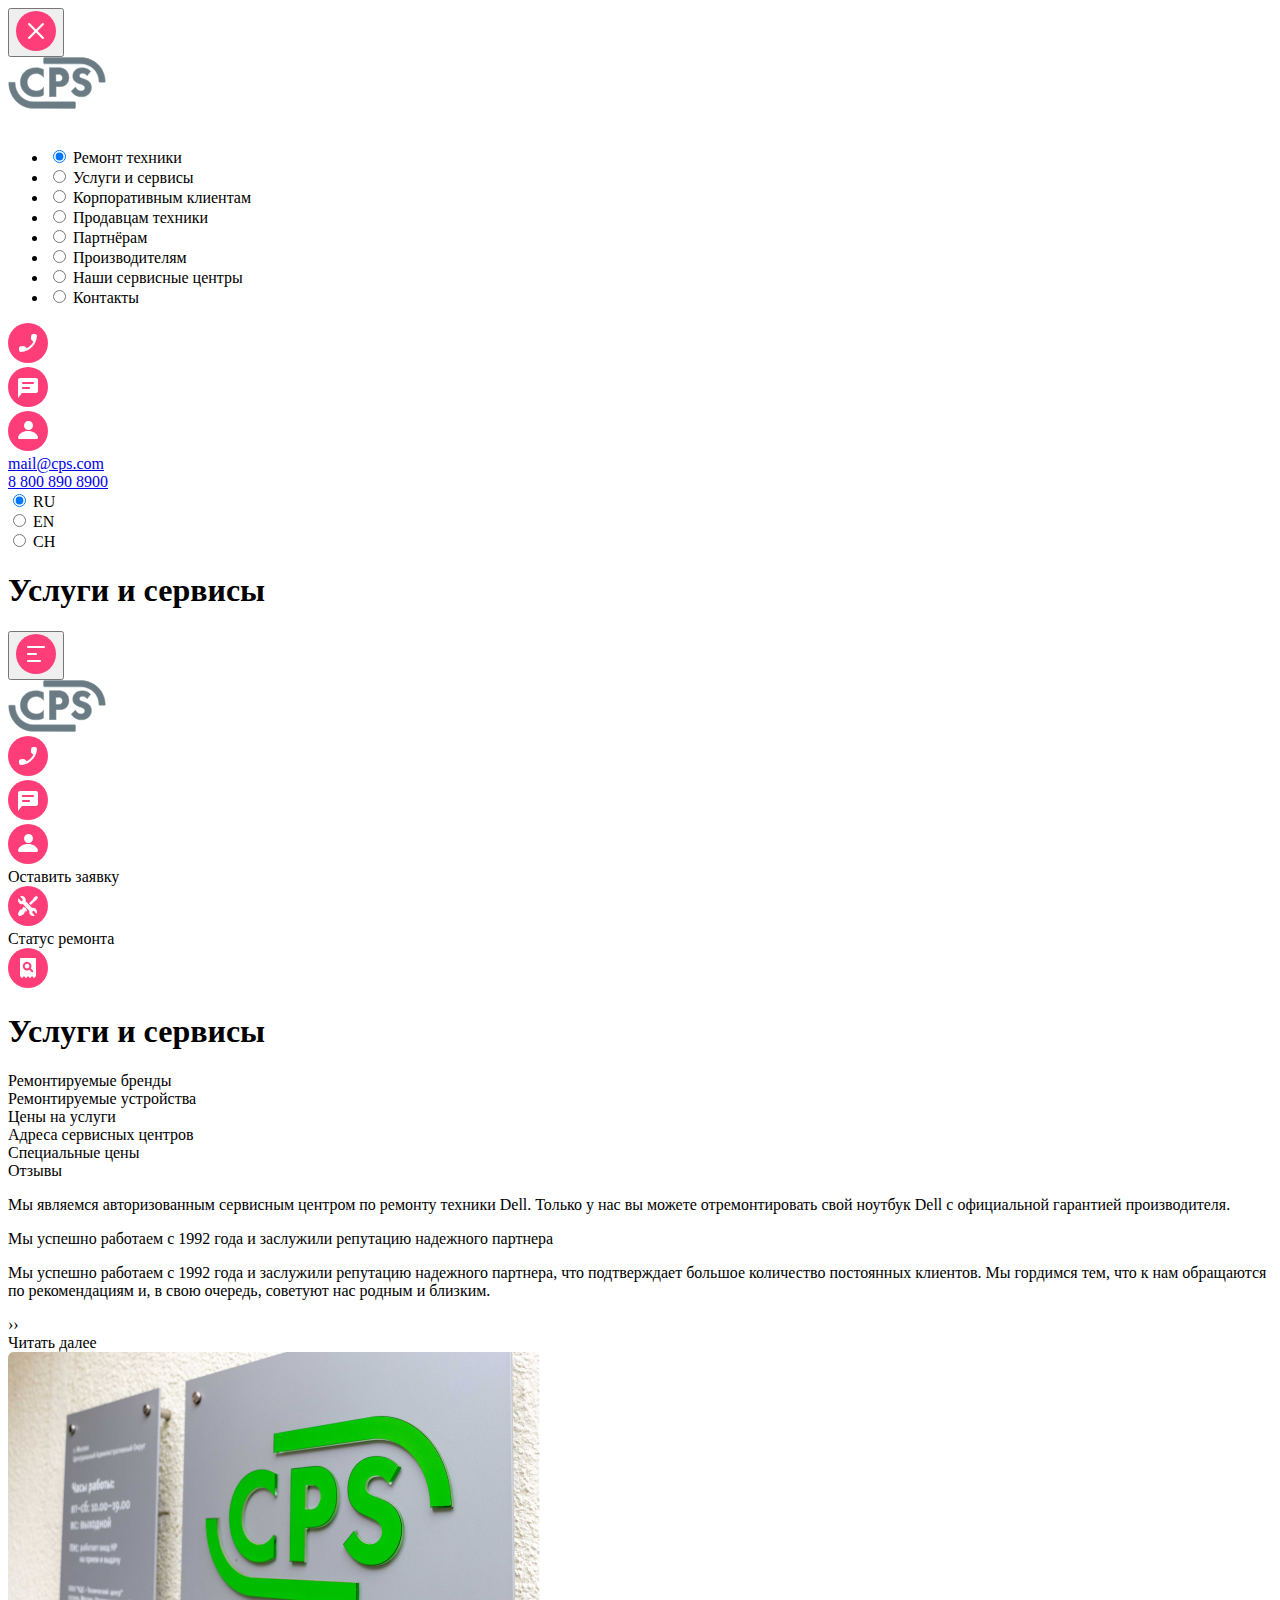
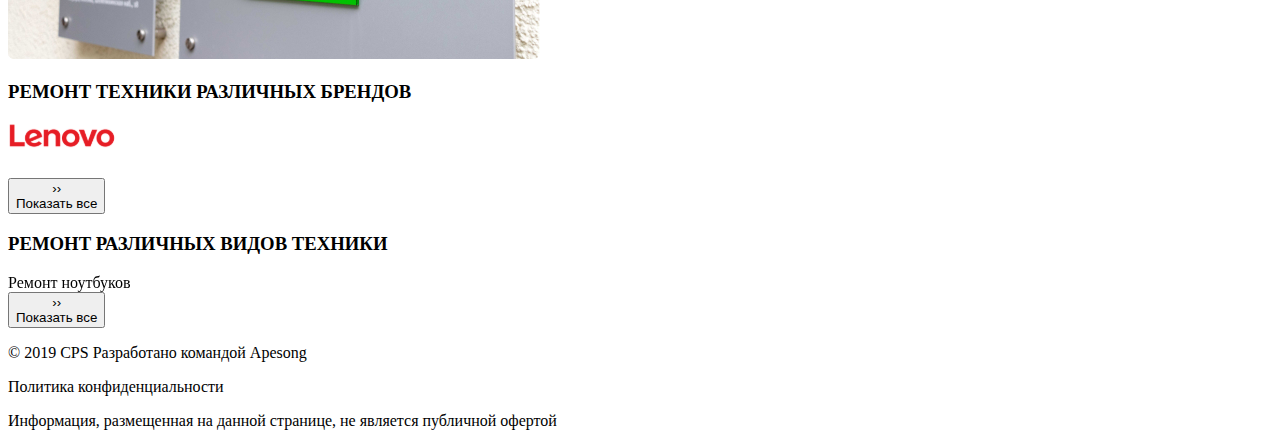
==== src/index.html @ af6e758b "first" ====
<!DOCTYPE html>
<html lang="ru">
  <head>
    <meta charset="UTF-8" />
    <meta
      name="viewport"
      content="width=device-width, user-scalable=no, initial-scale=1.0, maximum-scale=1.0, minimum-scale=1.0"
    />
    <meta http-equiv="X-UA-Compatible" content="ie=edge" />
    <link
      rel="stylesheet"
      href="https://cdn.jsdelivr.net/npm/swiper@11/swiper-bundle.min.css"
    />
    <title>Webpack</title>
  </head>
  <body>
    <div class="servise">
      <div class="mobile-menu">
        <div class="mobile-menu__content">
          <header class="mobile-menu__header menu-header">
            <div class="menu-header__burger flex-button">
              <button class="menu-close button-style"
                ><img src="./img/burger-close.svg" alt=""
              /></button>
            </div>
            <div class="menu-header__group flex-button">
              <img src="img/Group.svg" alt="" />
            </div>
            <div class="menu-header__search flex-button">
              <img src="img/search.svg" alt="" />
            </div>
          </header>
          <div class="mobile-menu__flex">
            <div class="mobile-menu__main">
              <ul class="mobile-menu__list list">
                <li class="list__item">
                  <input
                    type="radio"
                    id="item1"
                    name="item"
                    class="radio-button"
                    checked
                  />
                  <label for="item1" class="list__item">Ремонт техники</label>
                </li>
                <li class="list__item">
                  <input
                    type="radio"
                    id="item2"
                    name="item"
                    class="radio-button"
                  />
                  <label for="item2" class="list__item">Услуги и сервисы</label>
                </li>
                <li class="list__item">
                  <input
                    type="radio"
                    id="item3"
                    name="item"
                    class="radio-button"
                  />
                  <label for="item3" class="list__item"
                    >Корпоративным клиентам</label
                  >
                </li>
                <li class="list__item">
                  <input
                    type="radio"
                    id="item4"
                    name="item"
                    class="radio-button"
                  />
                  <label for="item4" class="list__item"
                    >Продавцам техники</label
                  >
                </li>
                <li class="list__item">
                  <input
                    type="radio"
                    id="item5"
                    name="item"
                    class="radio-button"
                  />
                  <label for="item5" class="list__item">Партнёрам</label>
                </li>
                <li class="list__item">
                  <input
                    type="radio"
                    id="item6"
                    name="item"
                    class="radio-button"
                  />
                  <label for="item6" class="list__item">Производителям</label>
                </li>
                <li class="list__item">
                  <input
                    type="radio"
                    id="item7"
                    name="item"
                    class="radio-button"
                  />
                  <label for="item7" class="list__item"
                    >Наши сервисные центры</label
                  >
                </li>
                <li class="list__item">
                  <input
                    type="radio"
                    id="item8"
                    name="item"
                    class="radio-button"
                  />
                  <label for="item8" class="list__item">Контакты</label>
                </li>
              </ul>
            </div>
            <div class="mobile-menu__footer footer-menu">
              <div class="footer-menu__icons">
                <div class="footer__call flex-button">
                  <img src="img/call.svg" alt="" />
                </div>
                <div class="footer-menu__chat flex-button">
                  <img src="img/chat.svg" alt="" />
                </div>
                <div class="header__profile flex-button">
                  <img src="img/profile.svg" alt="" />
                </div>
              </div>
              <div class="footer-menu__position-mail">
                <a href="mailto:mail@cps.com" class="footer-menu__mail"
                  >mail@cps.com</a
                >
              </div>
              <div class="footer-menu__position-number">
                <a href="tel:88008908900" class="footer-menu__phone-number"
                  >8 800 890 8900</a
                >
              </div>
              <div class="footer-menu__lang-change">
                <div class="footer-menu__lang">
                  <input
                    type="radio"
                    id="footer-item1"
                    name="itemf"
                    class="radio-button"
                    checked
                  />
                  <label for="footer-item1" class="footer-menu__lang">RU</label>
                </div>
                <div class="footer-menu__lang">
                  <input
                    type="radio"
                    id="footer-item2"
                    name="itemf"
                    class="radio-button"
                  />
                  <label for="footer-item2" class="footer-menu__lang">EN</label>
                </div>
                <div class="footer-menu__lang">
                  <input
                    type="radio"
                    id="footer-item3"
                    name="itemf"
                    class="radio-button"
                  />
                  <label for="footer-item3" class="footer-menu__lang">CH</label>
                </div>
              </div>
            </div>
          </div>
        </div>
      </div>
      <div class="body">
        <div class="header">
          <div class="header__title">
            <h1 class="header__h1">Услуги и сервисы</h1>
          </div>
          <div class="header__burger header__icon">
            <button class="menu-open button-style"
              ><img src="./img/burger.svg" alt=""
            /></button>
          </div>
          <div class="header__group header__icon">
            <img src="./img/Group.svg" alt="" />
          </div>
          <div class="header__call header__icon">
            <img src="./img/call.svg" alt="" />
          </div>
          <div class="header__chat header__icon">
            <img src="./img/chat.svg" alt="" />
          </div>

          <div class="header__profile header__icon">
            <img src="./img/profile.svg" alt="" />
          </div>
          <div class="header__repair-info">
            <span>Оставить заявку</span>
          </div>
          <div class="header__repair header__icon">
            <img src="./img/repair.svg" alt="" />
          </div>
          <div class="header__checkstatus-info">
            <span>Статус ремонта</span>
          </div>
          <div class="header__checkstatus header__icon">
            <img src="./img/checkstatus.svg" alt="" />
          </div>
        </div>
        <div class="main">
          <div class="main__title">
            <h1 class="main__h1">Услуги и сервисы</h1>
          </div>

          <div class="slide-menu">
            <div class="slide-menu__item">Ремонтируемые бренды</div>
            <div class="slide-menu__item">Ремонтируемые устройства</div>
            <div class="slide-menu__item">Цены на услуги</div>
            <div class="slide-menu__item">Адреса сервисных центров</div>
            <div class="slide-menu__item">Специальные цены</div>
            <div class="slide-menu__item">Отзывы</div>
          </div>

          <div class="main__container1">
            <div class="main__container2">
              <p class="main__informathion1">
                Мы являемся авторизованным сервисным центром по ремонту техники
                Dell. Только у нас вы можете отремонтировать свой ноутбук Dell с
                официальной гарантией производителя.
              </p>
              <p class="main__informathion2">
                Мы успешно работаем с 1992 года и заслужили репутацию надежного
                партнера
              </p>
              <p class="main__informathion3">
                Мы успешно работаем с 1992 года и заслужили репутацию надежного
                партнера, что подтверждает большое количество постоянных
                клиентов. Мы гордимся тем, что к нам обращаются по рекомендациям
                и, в свою очередь, советуют нас родным и близким.
              </p>
              <div class="more-text">
                <div class="more-text__icon">››</div>
                <div class="more-text__text">Читать далее</div>
              </div>
            </div>
            <img src="./img/mg.jpg" class="main__img1" />
          </div>
        </div>
        <h3 class="swiper-title">РЕМОНТ ТЕХНИКИ РАЗЛИЧНЫХ БРЕНДОВ</h3>
        <div class="swiper-position">
          <div class="swiper brands">
            <div class="swiper-wrapper brands__wrapper">
              <div class="swiper-slide brands__slide">
                <div class="brands__image brands__image">
                  <img src="./img/lenovo.svg" alt="" />
                  <div class="brands__circal"></div>
                </div>
              </div>
              <div class="swiper-slide brands__slide">
                <div class="brands__image">
                  <img src="./img/samsung.png" alt="" />
                  <div class="brands__circal"></div>
                </div>
              </div>
              <div class="swiper-slide brands__slide">
                <div class="brands__image">
                  <img src="./img/Apple.svg" alt="" />
                  <div class="brands__circal"></div>
                </div>
              </div>
              <div class="swiper-slide brands__slide">
                <div class="brands__image">
                  <img src="./img/Viev.svg" alt="" />
                  <div class="brands__circal"></div>
                </div>
              </div>
              <div class="swiper-slide brands__slide">
                <div class="brands__image">
                  <img src="./img/Bosch.svg" alt="" />
                  <div class="brands__circal"></div>
                </div>
              </div>
              <div class="swiper-slide brands__slide">
                <div class="brands__image">
                  <img src="./img/hp.svg" alt="" />
                  <div class="brands__circal"></div>
                </div>
              </div>
              <div class="swiper-slide brands__slide">
                <div class="brands__image">
                  <img src="./img/acer.svg" alt="" />
                  <div class="brands__circal"></div>
                </div>
              </div>
              <div class="swiper-slide brands__slide">
                <div class="brands__image">
                  <img src="./img/sony.svg" alt="" />
                  <div class="brands__circal"></div>
                </div>
              </div>
              <div class="swiper-slide brands__slide">
                <div class="brands__image">
                  <img src="./img/lenovo.svg" alt="" />
                  <div class="brands__circal"></div>
                </div>
              </div>
              <div class="swiper-slide brands__slide">
                <div class="brands__image">
                  <img src="./img/samsung.png" alt="" />
                  <div class="brands__circal"></div>
                </div>
              </div>
              <div class="swiper-slide brands__slide">
                <div class="brands__image">
                  <img src="./img/Apple.svg" alt="" />
                  <div class="brands__circal"></div>
                </div>
              </div>
            </div>
            <div class="swiper-pagination brands__pagination"></div>
          </div>
          <button href="index.html" class="brands__more-content more-content">
            <div class="more-content__icon">››</div>
            <div class="more-content__text">Показать все</div>
          </button>
        </div>
        <h3 class="swiper-title">РЕМОНТ РАЗЛИЧНЫХ ВИДОВ ТЕХНИКИ</h3>
        <div class="swiper-position">
          <div class="swiper technic">
            <div class="swiper-wrapper technic__wrapper">
              <div class="swiper-slide technic__slide">
                <div class="technic__text">
                  <div class="technic__type">Ремонт ноутбуков</div>
                  <div class="technic__circal"></div>
                </div>
              </div>
              <div class="swiper-slide technic__slide">
                <div class="technic__text">
                  <div class="technic__type">Ремонт планшетов</div>
                  <div class="technic__circal"></div>
                </div>
              </div>
              <div class="swiper-slide technic__slide">
                <div class="technic__text">
                  <div class="technic__type">Ремонт ПК</div>
                  <div class="technic__circal"></div>
                </div>
              </div>
              <div class="swiper-slide technic__slide">
                <div class="technic__text">
                  <div class="technic__type">Ремонт мониторов</div>
                  <div class="technic__circal"></div>
                </div>
              </div>
              <div class="swiper-slide technic__slide">
                <div class="technic__text">
                  <div class="technic__type">Ремонт ноутбуков</div>
                  <div class="technic__circal"></div>
                </div>
              </div>
              <div class="swiper-slide technic__slide">
                <div class="technic__text">
                  <div class="technic__type">Ремонт планшетов</div>
                  <div class="technic__circal"></div>
                </div>
              </div>
              <div class="swiper-slide technic__slide">
                <div class="technic__text">
                  <div class="technic__type">Ремонт ПК</div>
                  <div class="technic__circal"></div>
                </div>
              </div>
              <div class="swiper-slide technic__slide">
                <div class="technic__text">
                  <div class="technic__type">Ремонт мониторов</div>
                  <div class="technic__circal"></div>
                </div>
              </div>
              <div class="swiper-slide technic__slide">
                <div class="technic__text">
                  <div class="technic__type">Ремонт ноутбуков</div>
                  <div class="technic__circal"></div>
                </div>
              </div>
              <div class="swiper-slide technic__slide">
                <div class="technic__text">
                  <div class="technic__type">Ремонт планшетов</div>
                  <div class="technic__circal"></div>
                </div>
              </div>
              <div class="swiper-slide technic__slide">
                <div class="technic__text">
                  <div class="technic__type">Ремонт мониторов</div>
                  <div class="technic__circal"></div>
                </div>
              </div>
            </div>
            <div class="swiper-pagination technic__pagination"></div>
          </div>
          <button href="index.html" class="technic__more-content more-content">
            <div class="more-content__icon">››</div>
            <div class="more-content__text">Показать все</div>
          </button>
        </div>
        <div class="footer">
          <p class="footer__text">© 2019 CPS Разработано командой Apesong </p>
          <p class="footer__text">Политика конфиденциальности</p>
          <p class="footer__text">
            Информация, размещенная на данной странице, не является публичной
            офертой
          </p>
        </div>
      </div>
    </div>

    <script src="https://cdn.jsdelivr.net/npm/swiper@11/swiper-bundle.min.js"></script>
    <script src="/src/js/index.js"></script>
  </body>
</html>
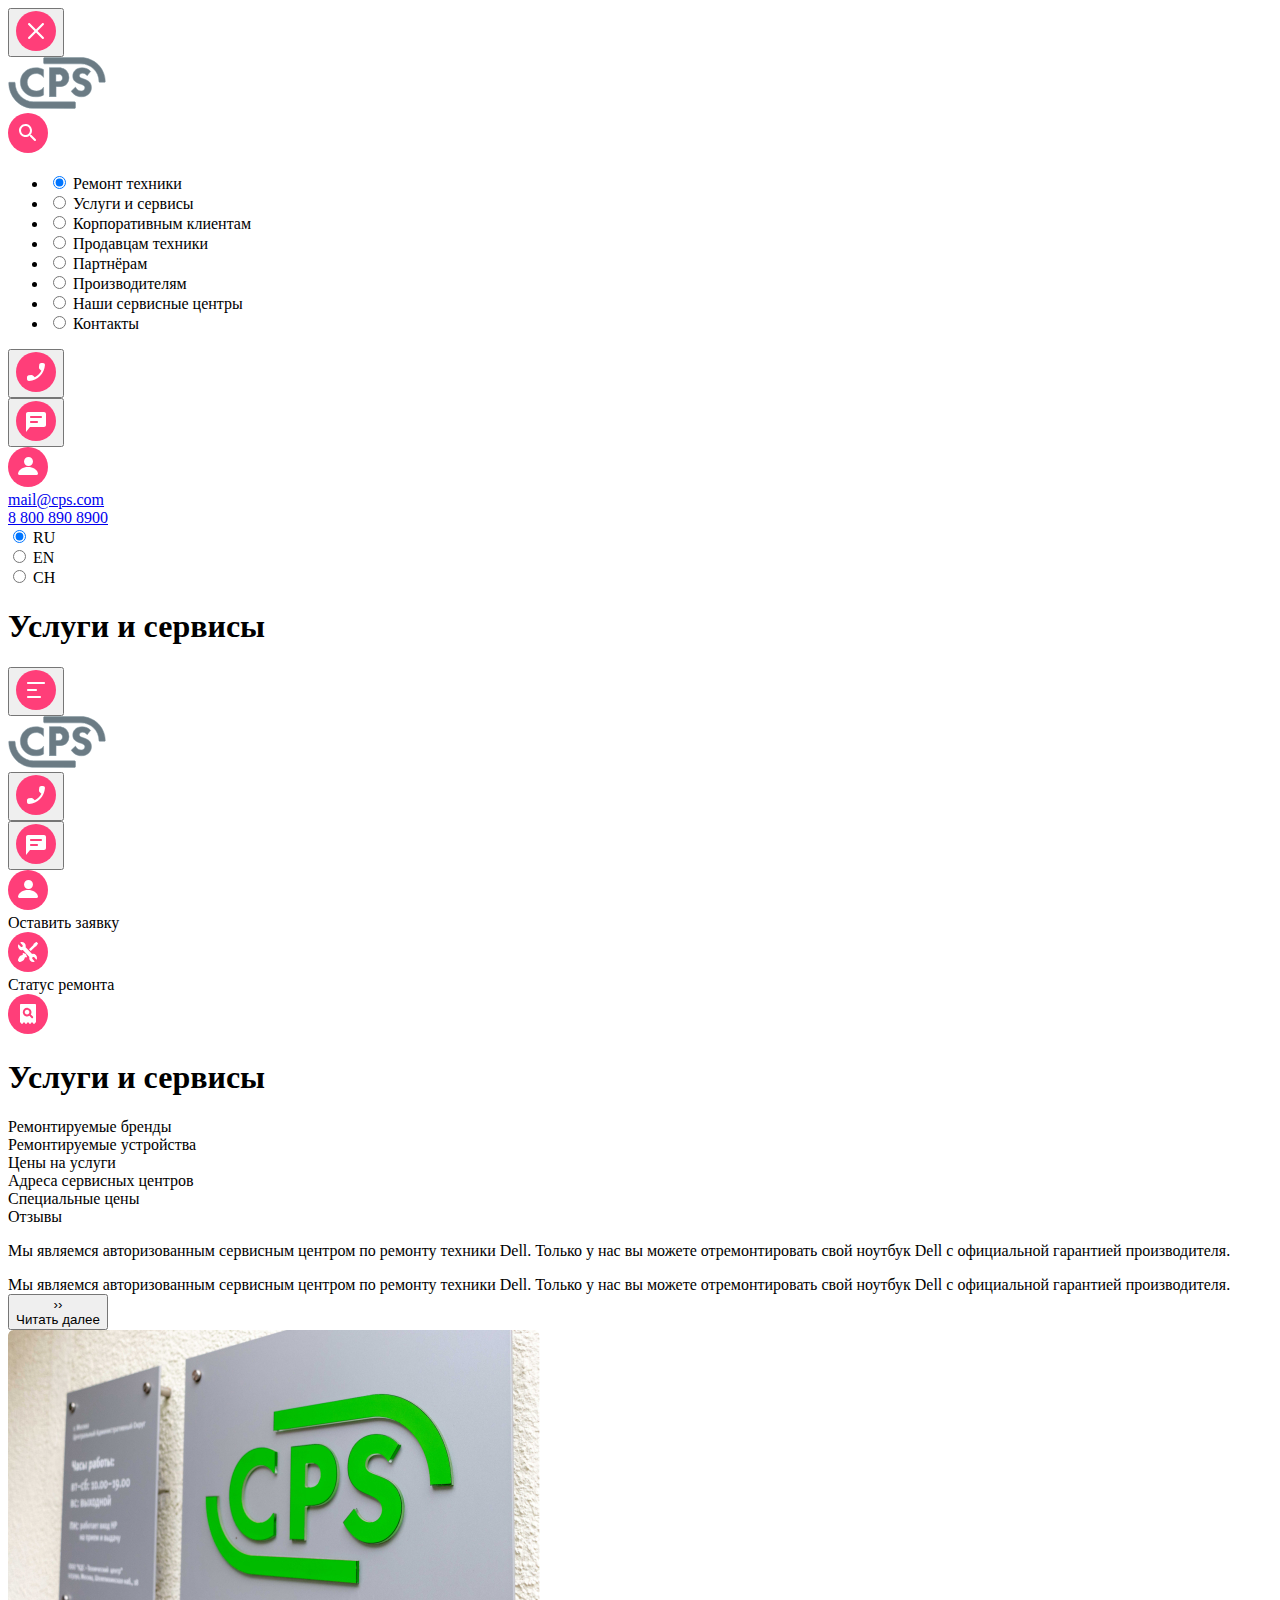
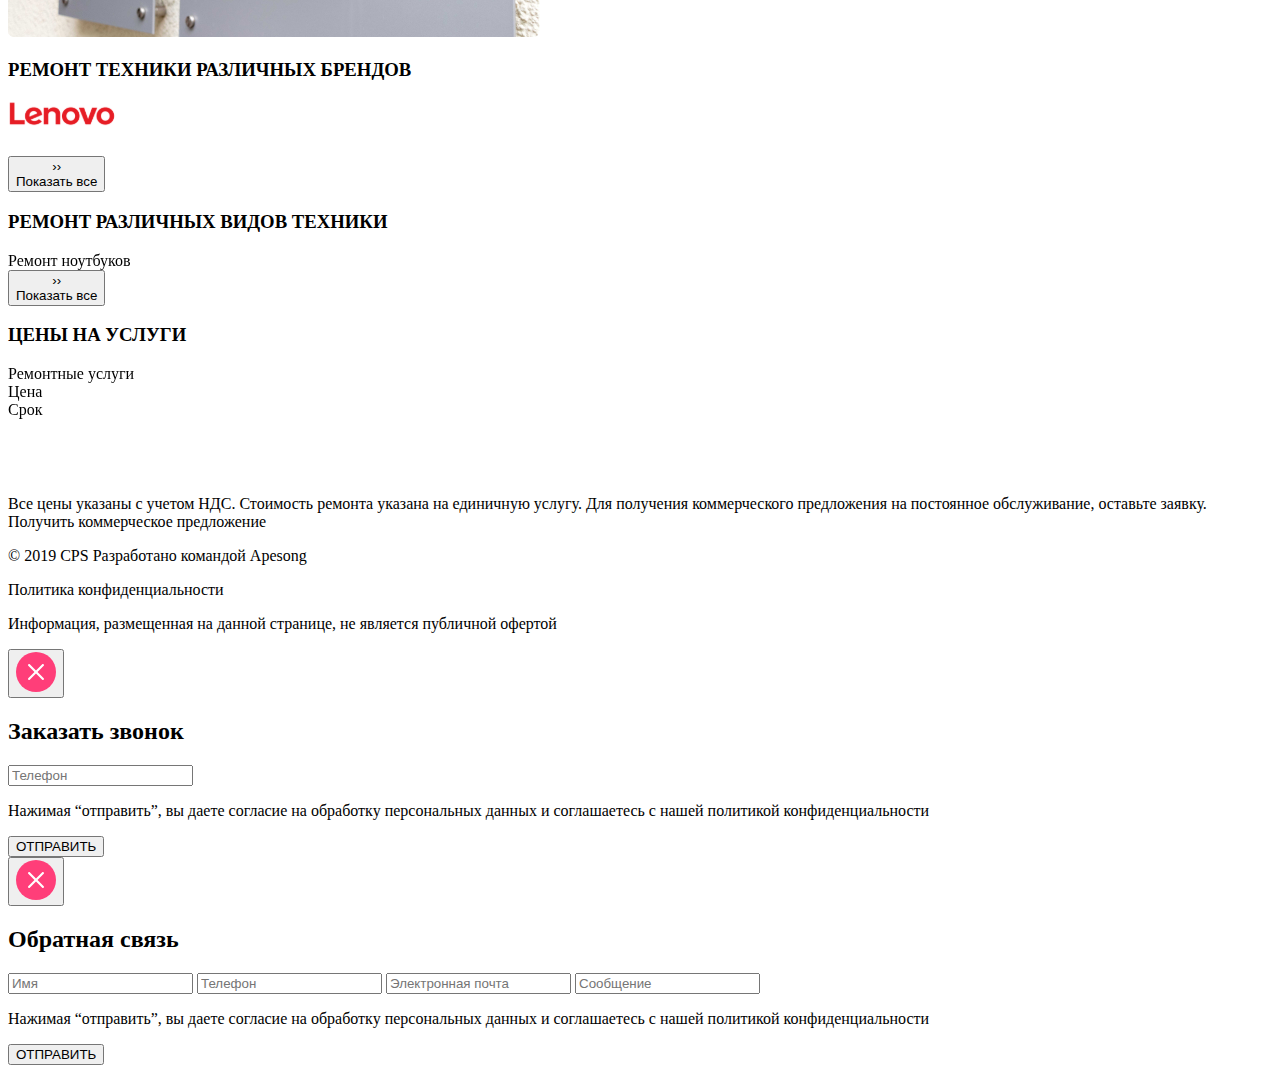
==== commit 7bfa10c5: "second" ====
--- a/src/index.html
+++ b/src/index.html
@@ -19,9 +19,9 @@
         <div class="mobile-menu__content">
           <header class="mobile-menu__header menu-header">
             <div class="menu-header__burger flex-button">
-              <button class="menu-close button-style"
-                ><img src="./img/burger-close.svg" alt=""
-              /></button>
+              <button class="menu-close button-style">
+                <img src="./img/burger-close.svg" alt="" />
+              </button>
             </div>
             <div class="menu-header__group flex-button">
               <img src="img/Group.svg" alt="" />
@@ -117,10 +117,14 @@
             <div class="mobile-menu__footer footer-menu">
               <div class="footer-menu__icons">
                 <div class="footer__call flex-button">
-                  <img src="img/call.svg" alt="" />
+                  <button class="call-open button-style"
+                    ><img src="./img/call.svg" alt=""
+                  /></button>
                 </div>
                 <div class="footer-menu__chat flex-button">
-                  <img src="img/chat.svg" alt="" />
+                  <button class="feedback-open button-style"
+                    ><img src="img/chat.svg" alt=""
+                  /></button>
                 </div>
                 <div class="header__profile flex-button">
                   <img src="img/profile.svg" alt="" />
@@ -184,10 +188,14 @@
             <img src="./img/Group.svg" alt="" />
           </div>
           <div class="header__call header__icon">
-            <img src="./img/call.svg" alt="" />
+            <button class="call-open button-style"
+              ><img src="./img/call.svg" alt=""
+            /></button>
           </div>
           <div class="header__chat header__icon">
-            <img src="./img/chat.svg" alt="" />
+            <button class="feedback-open button-style"
+              ><img src="img/chat.svg" alt=""
+            /></button>
           </div>
 
           <div class="header__profile header__icon">
@@ -212,7 +220,9 @@
           </div>
 
           <div class="slide-menu">
-            <div class="slide-menu__item">Ремонтируемые бренды</div>
+            <div class="slide-menu__item slide-menu__active"
+              >Ремонтируемые бренды</div
+            >
             <div class="slide-menu__item">Ремонтируемые устройства</div>
             <div class="slide-menu__item">Цены на услуги</div>
             <div class="slide-menu__item">Адреса сервисных центров</div>
@@ -220,198 +230,363 @@
             <div class="slide-menu__item">Отзывы</div>
           </div>
 
-          <div class="main__container1">
-            <div class="main__container2">
-              <p class="main__informathion1">
+          <div class="content">
+            <div class="content__text">
+              <p class="content__main-text">
                 Мы являемся авторизованным сервисным центром по ремонту техники
                 Dell. Только у нас вы можете отремонтировать свой ноутбук Dell с
                 официальной гарантией производителя.
               </p>
-              <p class="main__informathion2">
-                Мы успешно работаем с 1992 года и заслужили репутацию надежного
-                партнера
-              </p>
-              <p class="main__informathion3">
-                Мы успешно работаем с 1992 года и заслужили репутацию надежного
-                партнера, что подтверждает большое количество постоянных
-                клиентов. Мы гордимся тем, что к нам обращаются по рекомендациям
-                и, в свою очередь, советуют нас родным и близким.
-              </p>
-              <div class="more-text">
+              <div class="content__other-text">
+                Мы являемся авторизованным сервисным центром по ремонту техники
+                Dell. Только у нас вы можете отремонтировать свой ноутбук Dell с
+                официальной гарантией производителя.
+              </div>
+              <button href="index.html" class="content__more-text more-text">
                 <div class="more-text__icon">››</div>
                 <div class="more-text__text">Читать далее</div>
-              </div>
-            </div>
-            <img src="./img/mg.jpg" class="main__img1" />
-          </div>
-        </div>
-        <h3 class="swiper-title">РЕМОНТ ТЕХНИКИ РАЗЛИЧНЫХ БРЕНДОВ</h3>
-        <div class="swiper-position">
-          <div class="swiper brands">
-            <div class="swiper-wrapper brands__wrapper">
-              <div class="swiper-slide brands__slide">
-                <div class="brands__image brands__image">
-                  <img src="./img/lenovo.svg" alt="" />
-                  <div class="brands__circal"></div>
-                </div>
-              </div>
-              <div class="swiper-slide brands__slide">
-                <div class="brands__image">
-                  <img src="./img/samsung.png" alt="" />
-                  <div class="brands__circal"></div>
-                </div>
-              </div>
-              <div class="swiper-slide brands__slide">
-                <div class="brands__image">
-                  <img src="./img/Apple.svg" alt="" />
-                  <div class="brands__circal"></div>
-                </div>
-              </div>
-              <div class="swiper-slide brands__slide">
-                <div class="brands__image">
-                  <img src="./img/Viev.svg" alt="" />
-                  <div class="brands__circal"></div>
-                </div>
-              </div>
-              <div class="swiper-slide brands__slide">
-                <div class="brands__image">
-                  <img src="./img/Bosch.svg" alt="" />
-                  <div class="brands__circal"></div>
-                </div>
-              </div>
-              <div class="swiper-slide brands__slide">
-                <div class="brands__image">
-                  <img src="./img/hp.svg" alt="" />
-                  <div class="brands__circal"></div>
-                </div>
-              </div>
-              <div class="swiper-slide brands__slide">
-                <div class="brands__image">
-                  <img src="./img/acer.svg" alt="" />
-                  <div class="brands__circal"></div>
-                </div>
-              </div>
-              <div class="swiper-slide brands__slide">
-                <div class="brands__image">
-                  <img src="./img/sony.svg" alt="" />
-                  <div class="brands__circal"></div>
-                </div>
-              </div>
-              <div class="swiper-slide brands__slide">
-                <div class="brands__image">
-                  <img src="./img/lenovo.svg" alt="" />
-                  <div class="brands__circal"></div>
-                </div>
-              </div>
-              <div class="swiper-slide brands__slide">
-                <div class="brands__image">
-                  <img src="./img/samsung.png" alt="" />
-                  <div class="brands__circal"></div>
-                </div>
-              </div>
-              <div class="swiper-slide brands__slide">
-                <div class="brands__image">
-                  <img src="./img/Apple.svg" alt="" />
-                  <div class="brands__circal"></div>
-                </div>
-              </div>
-            </div>
-            <div class="swiper-pagination brands__pagination"></div>
-          </div>
-          <button href="index.html" class="brands__more-content more-content">
-            <div class="more-content__icon">››</div>
-            <div class="more-content__text">Показать все</div>
+              </button>
+            </div>
+            <div class="content__pos-img">
+              <img src="./img/mg.jpg" alt="" class="content__img" />
+            </div>
+          </div>
+          <h3 class="swiper-title">РЕМОНТ ТЕХНИКИ РАЗЛИЧНЫХ БРЕНДОВ</h3>
+          <div class="swiper-position">
+            <div class="swiper brands">
+              <div class="swiper-wrapper brands__wrapper">
+                <div class="swiper-slide brands__slide">
+                  <div class="brands__image brands__image">
+                    <img src="./img/lenovo.svg" alt="" />
+                    <div class="brands__circal"></div>
+                  </div>
+                </div>
+                <div class="swiper-slide brands__slide">
+                  <div class="brands__image">
+                    <img src="./img/samsung.png" alt="" />
+                    <div class="brands__circal"></div>
+                  </div>
+                </div>
+                <div class="swiper-slide brands__slide">
+                  <div class="brands__image">
+                    <img src="./img/Apple.svg" alt="" />
+                    <div class="brands__circal"></div>
+                  </div>
+                </div>
+                <div class="swiper-slide brands__slide">
+                  <div class="brands__image">
+                    <img src="./img/Viev.svg" alt="" />
+                    <div class="brands__circal"></div>
+                  </div>
+                </div>
+                <div class="swiper-slide brands__slide">
+                  <div class="brands__image">
+                    <img src="./img/Bosch.svg" alt="" />
+                    <div class="brands__circal"></div>
+                  </div>
+                </div>
+                <div class="swiper-slide brands__slide">
+                  <div class="brands__image">
+                    <img src="./img/hp.svg" alt="" />
+                    <div class="brands__circal"></div>
+                  </div>
+                </div>
+                <div class="swiper-slide brands__slide">
+                  <div class="brands__image">
+                    <img src="./img/acer.svg" alt="" />
+                    <div class="brands__circal"></div>
+                  </div>
+                </div>
+                <div class="swiper-slide brands__slide">
+                  <div class="brands__image">
+                    <img src="./img/sony.svg" alt="" />
+                    <div class="brands__circal"></div>
+                  </div>
+                </div>
+                <div class="swiper-slide brands__slide">
+                  <div class="brands__image">
+                    <img src="./img/lenovo.svg" alt="" />
+                    <div class="brands__circal"></div>
+                  </div>
+                </div>
+                <div class="swiper-slide brands__slide">
+                  <div class="brands__image">
+                    <img src="./img/samsung.png" alt="" />
+                    <div class="brands__circal"></div>
+                  </div>
+                </div>
+                <div class="swiper-slide brands__slide">
+                  <div class="brands__image">
+                    <img src="./img/Apple.svg" alt="" />
+                    <div class="brands__circal"></div>
+                  </div>
+                </div>
+              </div>
+              <div class="swiper-pagination brands__pagination"></div>
+            </div>
+            <button href="index.html" class="brands__more-content more-content">
+              <div class="more-content__icon">››</div>
+              <div class="more-content__text">Показать все</div>
+            </button>
+          </div>
+          <h3 class="swiper-title">РЕМОНТ РАЗЛИЧНЫХ ВИДОВ ТЕХНИКИ</h3>
+          <div class="swiper-position">
+            <div class="swiper technic">
+              <div class="swiper-wrapper technic__wrapper">
+                <div class="swiper-slide technic__slide">
+                  <div class="technic__text">
+                    <div class="technic__type">Ремонт ноутбуков</div>
+                    <div class="technic__circal"></div>
+                  </div>
+                </div>
+                <div class="swiper-slide technic__slide">
+                  <div class="technic__text">
+                    <div class="technic__type">Ремонт планшетов</div>
+                    <div class="technic__circal"></div>
+                  </div>
+                </div>
+                <div class="swiper-slide technic__slide">
+                  <div class="technic__text">
+                    <div class="technic__type">Ремонт ПК</div>
+                    <div class="technic__circal"></div>
+                  </div>
+                </div>
+                <div class="swiper-slide technic__slide">
+                  <div class="technic__text">
+                    <div class="technic__type">Ремонт мониторов</div>
+                    <div class="technic__circal"></div>
+                  </div>
+                </div>
+                <div class="swiper-slide technic__slide">
+                  <div class="technic__text">
+                    <div class="technic__type">Ремонт ноутбуков</div>
+                    <div class="technic__circal"></div>
+                  </div>
+                </div>
+                <div class="swiper-slide technic__slide">
+                  <div class="technic__text">
+                    <div class="technic__type">Ремонт планшетов</div>
+                    <div class="technic__circal"></div>
+                  </div>
+                </div>
+                <div class="swiper-slide technic__slide">
+                  <div class="technic__text">
+                    <div class="technic__type">Ремонт ПК</div>
+                    <div class="technic__circal"></div>
+                  </div>
+                </div>
+                <div class="swiper-slide technic__slide">
+                  <div class="technic__text">
+                    <div class="technic__type">Ремонт мониторов</div>
+                    <div class="technic__circal"></div>
+                  </div>
+                </div>
+                <div class="swiper-slide technic__slide">
+                  <div class="technic__text">
+                    <div class="technic__type">Ремонт ноутбуков</div>
+                    <div class="technic__circal"></div>
+                  </div>
+                </div>
+                <div class="swiper-slide technic__slide">
+                  <div class="technic__text">
+                    <div class="technic__type">Ремонт планшетов</div>
+                    <div class="technic__circal"></div>
+                  </div>
+                </div>
+                <div class="swiper-slide technic__slide">
+                  <div class="technic__text">
+                    <div class="technic__type">Ремонт мониторов</div>
+                    <div class="technic__circal"></div>
+                  </div>
+                </div>
+              </div>
+              <div class="swiper-pagination technic__pagination"></div>
+            </div>
+            <button
+              href="index.html"
+              class="technic__more-content more-content"
+            >
+              <div class="more-content__icon">››</div>
+              <div class="more-content__text">Показать все</div>
+            </button>
+          </div>
+          <h3 class="swiper-title">ЦЕНЫ НА УСЛУГИ</h3>
+          <div class="swiper-position">
+            <div class="swiper prices">
+              <div class="swiper-wrapper prices__wrapper">
+                <div class="swiper-slide prices__header">
+                  <div class="prices__tabl">
+                    <div class="prices__type">Ремонтные услуги</div>
+
+                    <div class="prices__price">Цена</div>
+
+                    <div class="prices__time">Срок</div>
+                    <div class="prices__button-posithion"></div>
+                  </div>
+                </div>
+                <div class="swiper-slide prices__slide">
+                  <div class="prices__tabl">
+                    <span>Ремонтные услуги</span>
+                    <div class="prices__type">Диагностика</div>
+                    <span>Цена</span>
+                    <div class="prices__price">Бесплатно</div>
+                    <span>Срок</span>
+                    <div class="prices__time">30 мин</div>
+                    <div class="prices__button-posithion">
+                      <button type="submit" class="prices__order">
+                        <div class="prices__submit-text">ЗАКАЗАТЬ</div>
+                      </button>
+                    </div>
+                  </div>
+                </div>
+                <div class="swiper-slide prices__slide">
+                  <div class="prices__tabl">
+                    <span>Ремонтные услуги</span>
+                    <div class="prices__type">Замена дисплея</div>
+                    <span>Цена</span>
+                    <div class="prices__price">1000₽</div>
+                    <span>Срок</span>
+                    <div class="prices__time">30-120 мин</div>
+                    <div class="prices__button-posithion">
+                      <button type="submit" class="prices__order">
+                        <div class="prices__submit-text">ЗАКАЗАТЬ</div>
+                      </button>
+                    </div>
+                  </div>
+                </div>
+                <div class="swiper-slide prices__slide">
+                  <div class="prices__tabl">
+                    <span>Ремонтные услуги</span>
+                    <div class="prices__type"
+                      >Замена полифонического динамика</div
+                    >
+                    <span>Цена</span>
+                    <div class="prices__price">1000₽</div>
+                    <span>Срок</span>
+                    <div class="prices__time">30-120 мин</div>
+                    <div class="prices__button-posithion">
+                      <button type="submit" class="prices__order">
+                        <div class="prices__submit-text">ЗАКАЗАТЬ</div>
+                      </button>
+                    </div>
+                  </div>
+                </div>
+                <div class="swiper-slide prices__slide">
+                  <div class="prices__tabl">
+                    <span>Ремонтные услуги</span>
+                    <div class="prices__type"
+                      >Тестирование с выдачей технического заключения</div
+                    >
+                    <span>Цена</span>
+                    <div class="prices__price">1000₽</div>
+                    <span>Срок</span>
+                    <div class="prices__time">30-120 мин</div>
+                    <div class="prices__button-posithion">
+                      <button type="submit" class="prices__order">
+                        <div class="prices__submit-text">ЗАКАЗАТЬ</div>
+                      </button>
+                    </div>
+                  </div>
+                </div>
+                <div class="swiper-slide prices__slide">
+                  <div class="prices__tabl">
+                    <span>Ремонтные услуги</span>
+                    <div class="prices__type"
+                      >Замена программного обеспечения</div
+                    >
+                    <span>Цена</span>
+                    <div class="prices__price">1000₽</div>
+                    <span>Срок</span>
+                    <div class="prices__time">30-120 мин</div>
+                    <div class="prices__button-posithion">
+                      <button type="submit" class="prices__order">
+                        <div class="prices__submit-text">ЗАКАЗАТЬ</div>
+                      </button>
+                    </div>
+                  </div>
+                </div>
+              </div>
+              <div class="swiper-pagination prices__pagination"></div>
+            </div>
+            <div class="prices__NDS">
+              Все цены указаны с учетом НДС. Стоимость ремонта указана на
+              единичную услугу. Для получения коммерческого предложения на
+              постоянное обслуживание, оставьте заявку.
+            </div>
+            <div class="prices__comershial">
+              Получить коммерческое предложение
+              <span class="prices__comershial-icon"></span>
+            </div>
+          </div>
+
+          <div class="footer">
+            <p class="footer__text1 footer__text"
+              >© 2019 CPS Разработано командой Apesong
+            </p>
+            <p class="footer__text2 footer__text"
+              >Политика конфиденциальности</p
+            >
+            <p class="footer__text3 footer__text">
+              Информация, размещенная на данной странице, не является публичной
+              офертой
+            </p>
+          </div>
+        </div>
+      </div>
+      <form action="" class="call">
+        <div class="call__close flex-button">
+          <button class="call-close button-style">
+            <img src="./img/burger-close.svg" />
           </button>
         </div>
-        <h3 class="swiper-title">РЕМОНТ РАЗЛИЧНЫХ ВИДОВ ТЕХНИКИ</h3>
-        <div class="swiper-position">
-          <div class="swiper technic">
-            <div class="swiper-wrapper technic__wrapper">
-              <div class="swiper-slide technic__slide">
-                <div class="technic__text">
-                  <div class="technic__type">Ремонт ноутбуков</div>
-                  <div class="technic__circal"></div>
-                </div>
-              </div>
-              <div class="swiper-slide technic__slide">
-                <div class="technic__text">
-                  <div class="technic__type">Ремонт планшетов</div>
-                  <div class="technic__circal"></div>
-                </div>
-              </div>
-              <div class="swiper-slide technic__slide">
-                <div class="technic__text">
-                  <div class="technic__type">Ремонт ПК</div>
-                  <div class="technic__circal"></div>
-                </div>
-              </div>
-              <div class="swiper-slide technic__slide">
-                <div class="technic__text">
-                  <div class="technic__type">Ремонт мониторов</div>
-                  <div class="technic__circal"></div>
-                </div>
-              </div>
-              <div class="swiper-slide technic__slide">
-                <div class="technic__text">
-                  <div class="technic__type">Ремонт ноутбуков</div>
-                  <div class="technic__circal"></div>
-                </div>
-              </div>
-              <div class="swiper-slide technic__slide">
-                <div class="technic__text">
-                  <div class="technic__type">Ремонт планшетов</div>
-                  <div class="technic__circal"></div>
-                </div>
-              </div>
-              <div class="swiper-slide technic__slide">
-                <div class="technic__text">
-                  <div class="technic__type">Ремонт ПК</div>
-                  <div class="technic__circal"></div>
-                </div>
-              </div>
-              <div class="swiper-slide technic__slide">
-                <div class="technic__text">
-                  <div class="technic__type">Ремонт мониторов</div>
-                  <div class="technic__circal"></div>
-                </div>
-              </div>
-              <div class="swiper-slide technic__slide">
-                <div class="technic__text">
-                  <div class="technic__type">Ремонт ноутбуков</div>
-                  <div class="technic__circal"></div>
-                </div>
-              </div>
-              <div class="swiper-slide technic__slide">
-                <div class="technic__text">
-                  <div class="technic__type">Ремонт планшетов</div>
-                  <div class="technic__circal"></div>
-                </div>
-              </div>
-              <div class="swiper-slide technic__slide">
-                <div class="technic__text">
-                  <div class="technic__type">Ремонт мониторов</div>
-                  <div class="technic__circal"></div>
-                </div>
-              </div>
-            </div>
-            <div class="swiper-pagination technic__pagination"></div>
-          </div>
-          <button href="index.html" class="technic__more-content more-content">
-            <div class="more-content__icon">››</div>
-            <div class="more-content__text">Показать все</div>
+
+        <h2 class="call__title">Заказать звонок</h2>
+        <input type="tel" placeholder="Телефон" class="call__tel" />
+        <p class="call__inform">
+          Нажимая “отправить”, вы даете согласие на
+          <span class="call__warning">обработку персональных данных</span> и
+          соглашаетесь с нашей
+          <span class="call__warning">политикой конфиденциальности</span>
+        </p>
+        <div class="call__button-position">
+          <button type="submit" class="call__submit">
+            <div class="call__submit-text">ОТПРАВИТЬ</div>
           </button>
         </div>
-        <div class="footer">
-          <p class="footer__text">© 2019 CPS Разработано командой Apesong </p>
-          <p class="footer__text">Политика конфиденциальности</p>
-          <p class="footer__text">
-            Информация, размещенная на данной странице, не является публичной
-            офертой
-          </p>
-        </div>
-      </div>
+      </form>
+      <form action="" class="feedback">
+        <div class="feedback__close flex-button">
+          <button class="feedback-close button-style">
+            <img src="./img/burger-close.svg" />
+          </button>
+        </div>
+
+        <h2 class="feedback__title">Обратная связь</h2>
+        <input type="text" placeholder="Имя" class="feedback__input" />
+        <input type="tel" placeholder="Телефон" class="feedback__input" />
+        <input
+          type="email"
+          placeholder="Электронная почта"
+          class="feedback__input"
+        />
+        <input
+          type="text"
+          placeholder="Сообщение"
+          class="feedback__input-message"
+        />
+        <p class="feedback__inform">
+          Нажимая “отправить”, вы даете согласие на
+          <span class="feedback__warning">обработку персональных данных</span>
+          и соглашаетесь с нашей
+          <span class="feedback__warning">политикой конфиденциальности</span>
+        </p>
+        <div class="feedback__button-position">
+          <button type="submit" class="call__submit">
+            <div class="feedback__submit-text">ОТПРАВИТЬ</div>
+          </button>
+        </div>
+      </form>
     </div>
-
     <script src="https://cdn.jsdelivr.net/npm/swiper@11/swiper-bundle.min.js"></script>
     <script src="/src/js/index.js"></script>
   </body>
